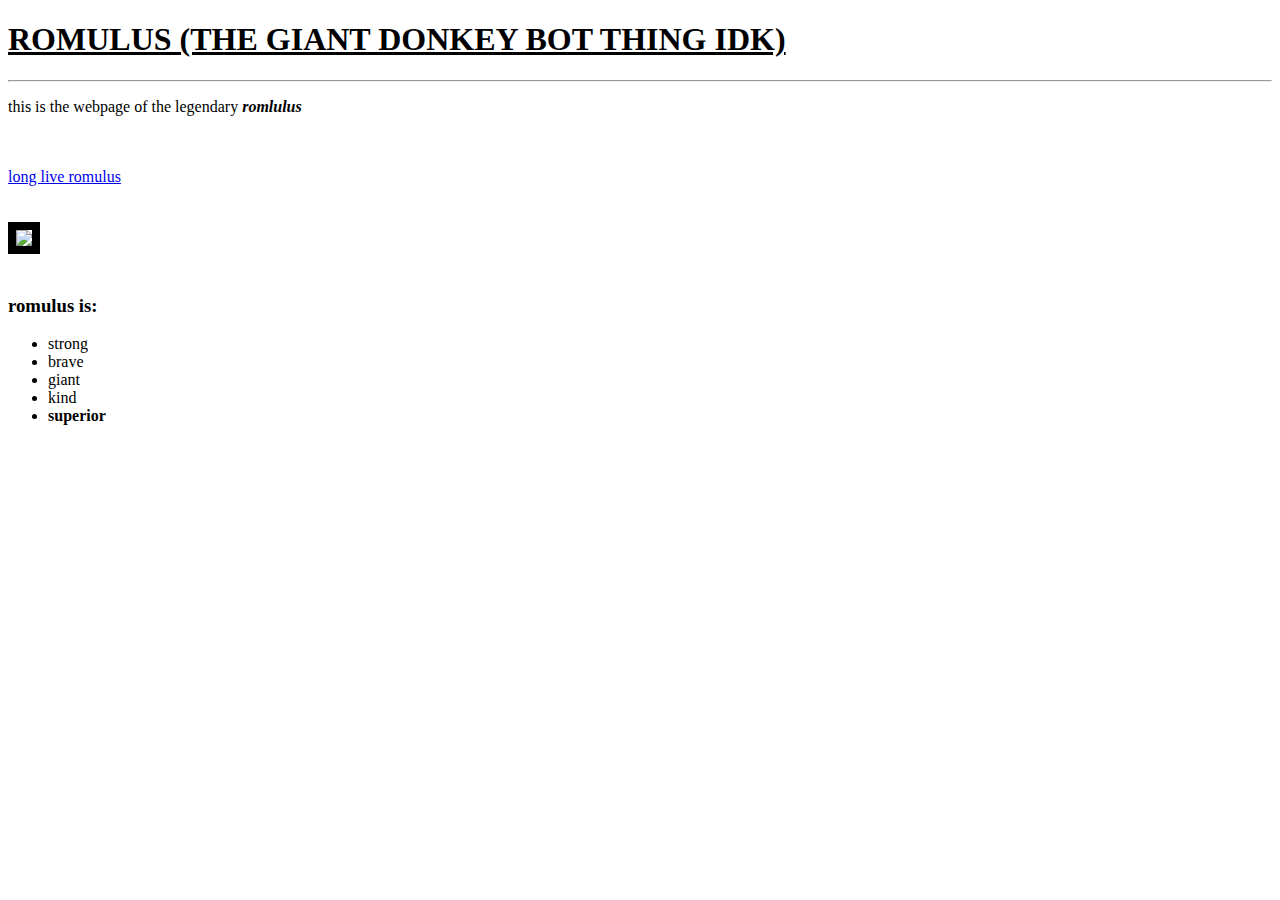
==== index.html @ bc72f845 "Create index.html" ====
<!DOCTYPE html>
<html lang="en">
  <head>
  </head>
  <meta charset="utf-8">
  <title>ROMULUS</title>
  <body>
    <h1><u>ROMULUS (THE GIANT DONKEY BOT THING IDK)</u></h1>
    <hr>
    <p>this is the webpage of the legendary <b><i>romlulus</i></b></p>
    <br>
    <br>
    <a href="https://upload.wikimedia.org/wikipedia/commons/b/b1/Romulus_Nov6_2013_01.jpg" target="_blank">long live romulus</a>
    <br> <br> <br> 
    <img src="https://i.pinimg.com/originals/b2/a6/78/b2a678df4d6ee39274721b22f9f6ae21.jpg" border="8">
    <br><br>

    <h3>romulus is:</h3>
    <ul>
      <li>strong</li>
      <li>brave</li>
      <li>giant</li>
      <li>kind</li>
      <li><b>superior</b></li>
   </ul>
  <br>


  </body>
</html>
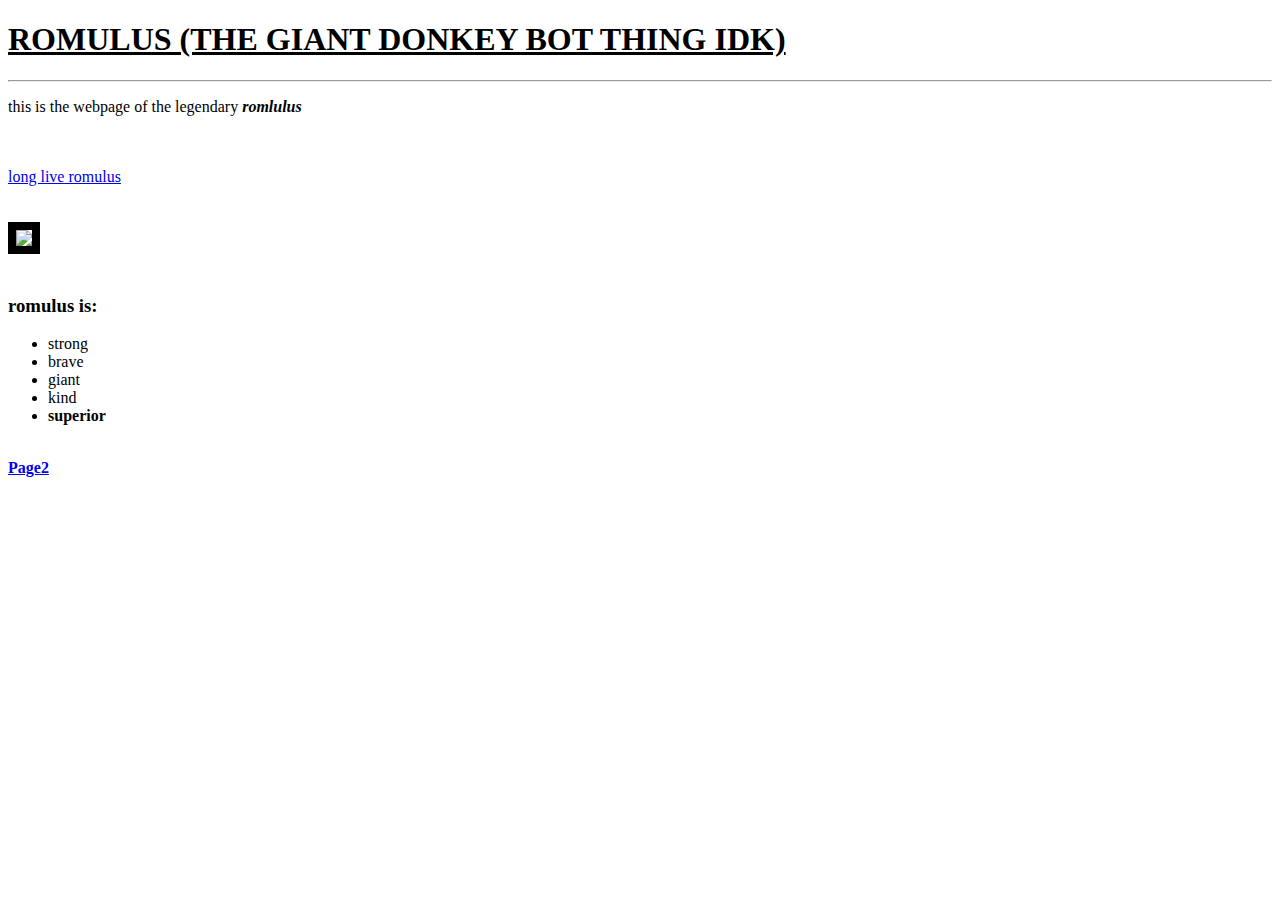
==== commit 82d17cf9: "Update index.html" ====
--- a/index.html
+++ b/index.html
@@ -3,8 +3,11 @@
   <head>
   </head>
   <meta charset="utf-8">
+
   <title>ROMULUS</title>
+
   <body>
+
     <h1><u>ROMULUS (THE GIANT DONKEY BOT THING IDK)</u></h1>
     <hr>
     <p>this is the webpage of the legendary <b><i>romlulus</i></b></p>
@@ -23,10 +26,13 @@
       <li>kind</li>
       <li><b>superior</b></li>
    </ul>
-  <br>
+  <br><b>
+
+    <a href="/page2.html">Page2</a>
+
+  </body>
 
 
-  </body>
 </html> 
 
 
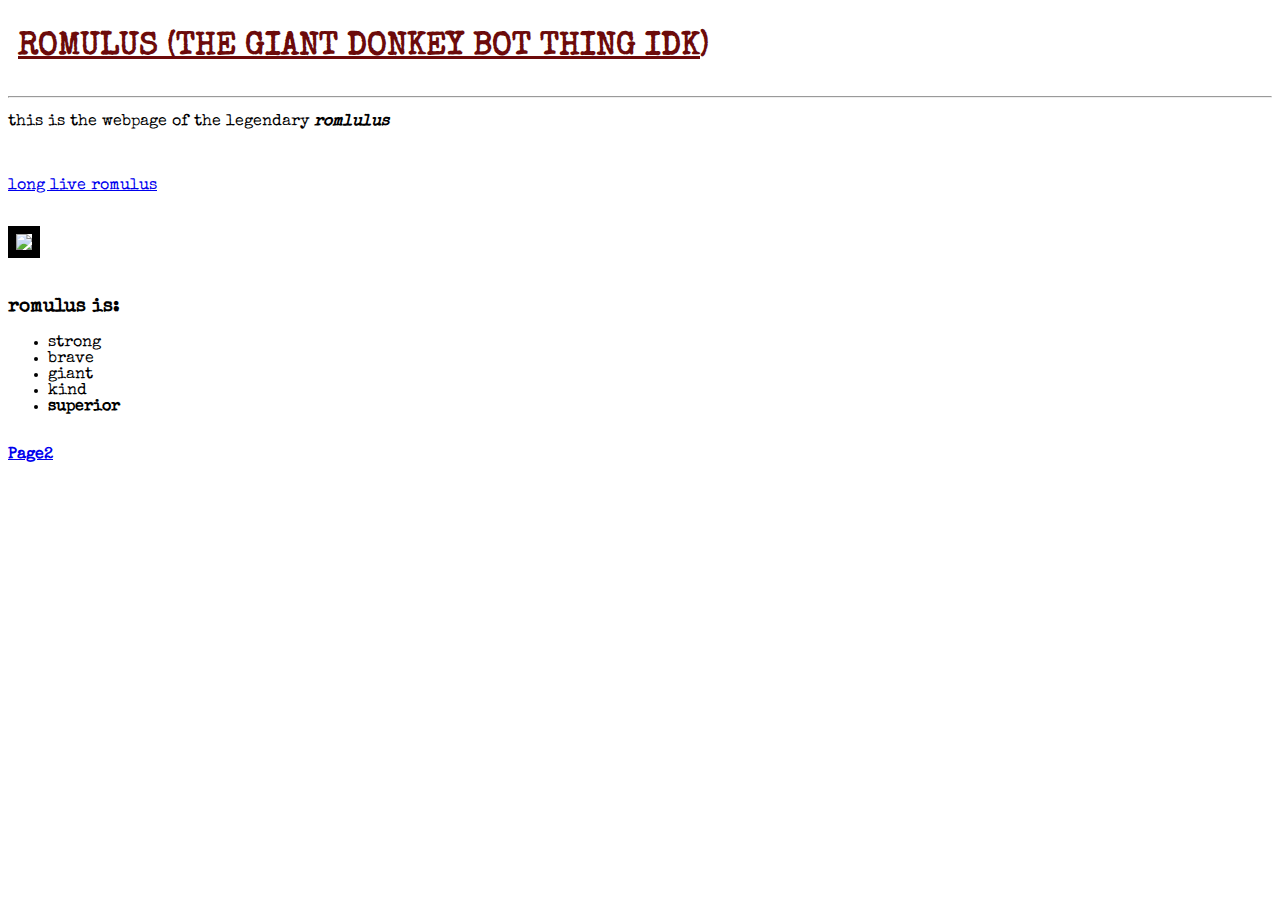
==== commit 0f87f993: "Update index.html" ====
--- a/index.html
+++ b/index.html
@@ -1,6 +1,14 @@
 <!DOCTYPE html>
 <html lang="en">
   <head>
+<!-- Special Elite, Indie Flower, Abril Fatface, Patrick Hand-->
+<link href="https://fonts.googleapis.com/css2?family=Abril+Fatface&family=Indie+Flower&family=Patrick+Hand&family=Special+Elite&display=swap" rel="stylesheet" rel="stylesheet" rel="stylesheet">
+  <style>
+    html, body, h1, h2, h3, h4, h5, h6 {font-family: 'Special Elite', cursive}
+  </style>
+
+    <link rel="stylesheet" type="text/css" href="indexstyle.css">
+    
   </head>
   <meta charset="utf-8">
 
@@ -8,7 +16,7 @@
 
   <body>
 
-    <h1><u>ROMULUS (THE GIANT DONKEY BOT THING IDK)</u></h1>
+    <h1><u>ROMULUS (THE GIANT DONKEY BOT THING IDK</u>)</h1>
     <hr>
     <p>this is the webpage of the legendary <b><i>romlulus</i></b></p>
     <br>
--- a/indexstyle.css
+++ b/indexstyle.css
@@ -0,0 +1,11 @@
+
+
+h1  {
+    
+    color : #6C0B0B; padding: 10px;
+    background-image : "https://www.toptal.com/designers/subtlepatterns/patterns/geometric-leaves.png";
+
+}
+
+
+
